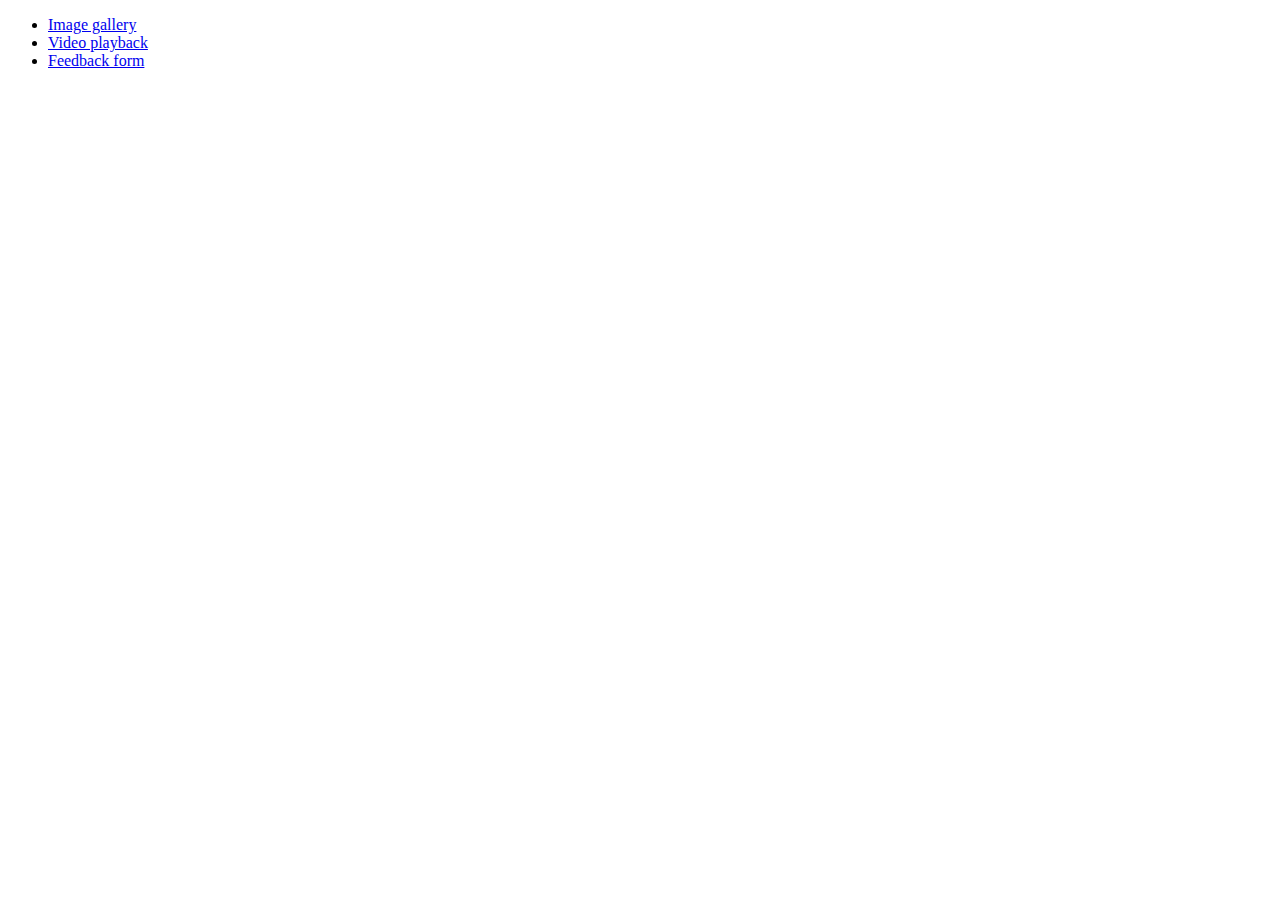
==== index.html @ 1843d3b4 "1" ====
<!DOCTYPE html><html lang="en"><head><meta charset="UTF-8"><meta http-equiv="X-UA-Compatible" content="IE=edge"><meta name="viewport" content="width=device-width, initial-scale=1.0"><title>Homework 8</title><link rel="stylesheet" href="/parcel-project-template/common.e36a6992.css"></head><body> <ul> <li><a href="/parcel-project-template/01-gallery.html">Image gallery</a></li> <li><a href="/parcel-project-template/02-video.html">Video playback</a></li> <li><a href="/parcel-project-template/03-feedback.html">Feedback form</a></li> </ul> </body></html>
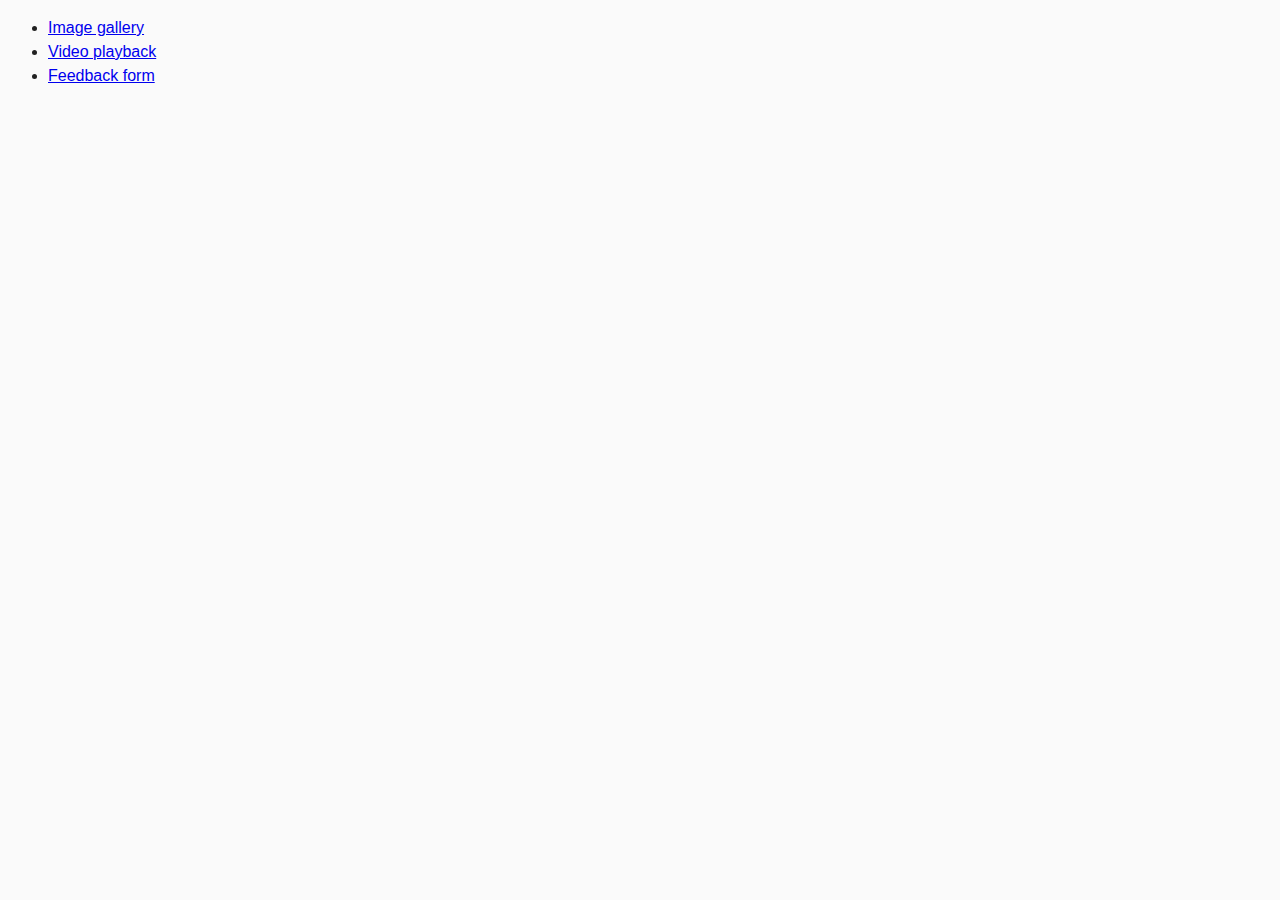
==== commit 7f730082: "1" ====
--- a/index.html
+++ b/index.html
@@ -1 +1 @@
-<!DOCTYPE html><html lang="en"><head><meta charset="UTF-8"><meta http-equiv="X-UA-Compatible" content="IE=edge"><meta name="viewport" content="width=device-width, initial-scale=1.0"><title>Homework 8</title><link rel="stylesheet" href="/parcel-project-template/common.e36a6992.css"></head><body> <ul> <li><a href="/parcel-project-template/01-gallery.html">Image gallery</a></li> <li><a href="/parcel-project-template/02-video.html">Video playback</a></li> <li><a href="/parcel-project-template/03-feedback.html">Feedback form</a></li> </ul> </body></html>+<!DOCTYPE html><html lang="en"><head><meta charset="UTF-8"><meta http-equiv="X-UA-Compatible" content="IE=edge"><meta name="viewport" content="width=device-width, initial-scale=1.0"><title>Homework 8</title><link rel="stylesheet" href="/common.e36a6992.css"></head><body> <ul> <li><a href="/01-gallery.html">Image gallery</a></li> <li><a href="/02-video.html">Video playback</a></li> <li><a href="/03-feedback.html">Feedback form</a></li> </ul> </body></html>--- a/common.e36a6992.css
+++ b/common.e36a6992.css
@@ -0,0 +1,2 @@
+*{box-sizing:border-box}body{font-family:-apple-system,BlinkMacSystemFont,Segoe UI,Roboto,Oxygen-Sans,Ubuntu,Cantarell,Helvetica Neue,sans-serif;-webkit-font-smoothing:antialiased;-moz-osx-font-smoothing:grayscale;background-color:#fafafa;color:#212121;line-height:1.5}img{display:block;max-width:100%}
+/*# sourceMappingURL=/common.e36a6992.css.map */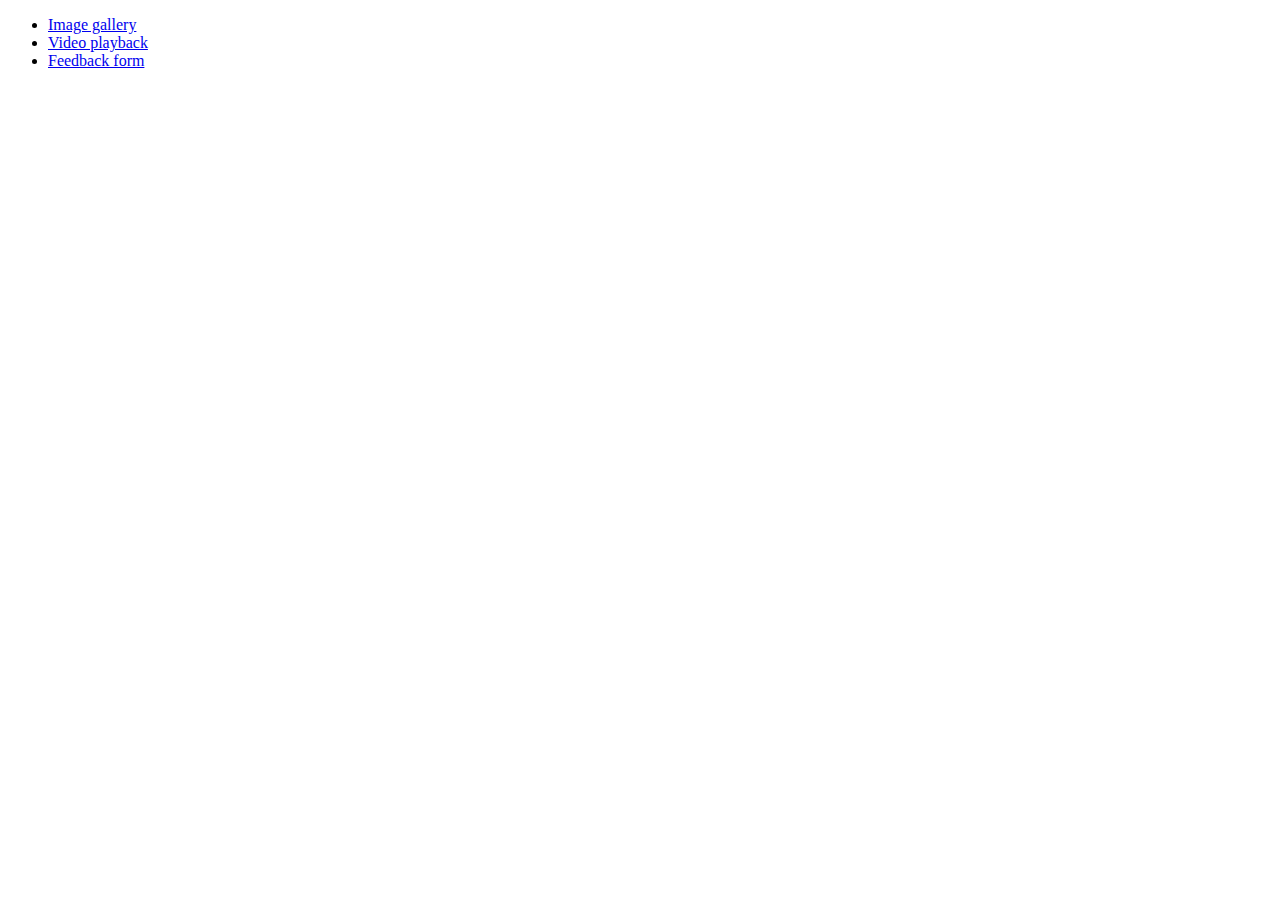
==== commit 39f33924: "1" ====
--- a/index.html
+++ b/index.html
@@ -1 +1 @@
-<!DOCTYPE html><html lang="en"><head><meta charset="UTF-8"><meta http-equiv="X-UA-Compatible" content="IE=edge"><meta name="viewport" content="width=device-width, initial-scale=1.0"><title>Homework 8</title><link rel="stylesheet" href="/common.e36a6992.css"></head><body> <ul> <li><a href="/01-gallery.html">Image gallery</a></li> <li><a href="/02-video.html">Video playback</a></li> <li><a href="/03-feedback.html">Feedback form</a></li> </ul> </body></html>+<!DOCTYPE html><html lang="en"><head><meta charset="UTF-8"><meta http-equiv="X-UA-Compatible" content="IE=edge"><meta name="viewport" content="width=device-width, initial-scale=1.0"><title>Homework 8</title><link rel="stylesheet" href="/goit-js-hw-08/common.e36a6992.css"></head><body> <ul> <li><a href="/goit-js-hw-08/01-gallery.html">Image gallery</a></li> <li><a href="/goit-js-hw-08/02-video.html">Video playback</a></li> <li><a href="/goit-js-hw-08/03-feedback.html">Feedback form</a></li> </ul> </body></html>